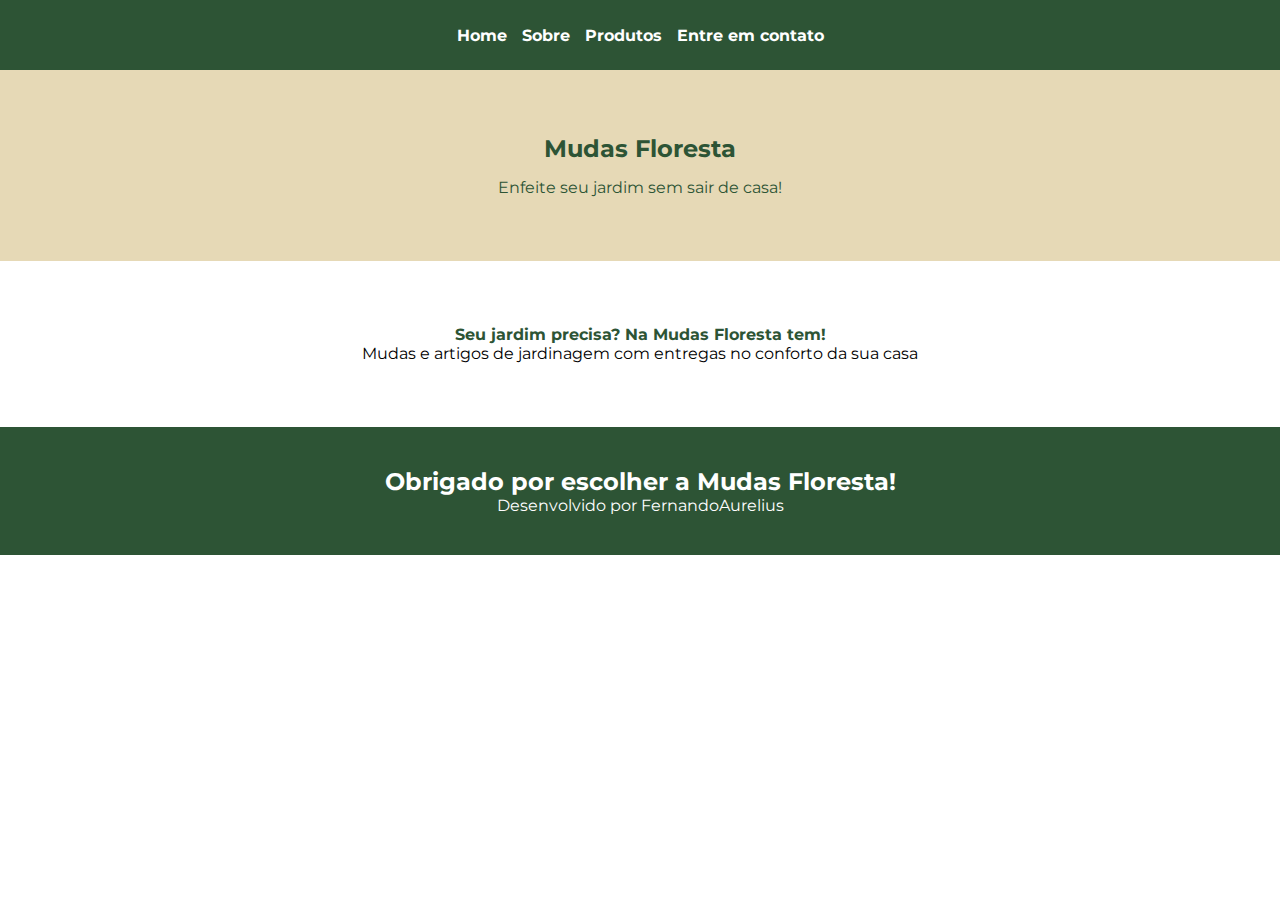
==== index.html @ 90246958 "feat(assets): add images for products page feat(contato.html): create contact page feat(index.html):" ====
<!DOCTYPE html>
<html lang="pt-br">
<head>
    <meta charset="UTF-8">
    <meta name="viewport" content="width=device-width, initial-scale=1.0">
    <link rel="stylesheet" href="styles/style.css">
    <title>Loja de Plantas</title>
</head>
<body>
    <header class="cabecalho">
        <nav class="cabecalho__menu">
            <a class="cabecalho__menu__link" href="index.html">Home</a>
            <a class="cabecalho__menu__link" href="sobre.html">Sobre</a>
            <a class="cabecalho__menu__link" href="produtos.html">Produtos</a>
            <a class="cabecalho__menu__link" href="contato.html">Entre em contato</a>
        </nav>
    </header>
    <main class="principal">
        <section class="principal__cabecalho">
            <h1 class="principal__cabecalho__titulo">Mudas Floresta</h1>
            <h2 class="principal__cabecalho__subtitulo">Enfeite seu jardim sem sair de casa!</h2>
        </section>
        <section class="principal__conteudo">
            <p class="principal__conteudo__texto-destaque"><b>Seu jardim precisa? Na Mudas Floresta tem!</b></p>
            <p class="principal__conteudo__texto">Mudas e artigos de jardinagem com entregas no conforto da sua casa</p>
        </section>
    </main>
    <footer class="rodape">
        <h2 class="rodape__subtitulo">Obrigado por escolher a Mudas Floresta!</h2>
        <p class="rodape__creditos">Desenvolvido por FernandoAurelius</p>
    </footer>
</body>
</html>
---- styles/style.css ----
@import url('https://fonts.googleapis.com/css2?family=Montserrat:ital,wght@0,100..900;1,100..900&display=swap');

:root {
    --cor-principal: #2d5435;
    --cor-secundaria: #e6d9b6;
    --cor-terciaria: #fff;
    --cor-quaternaria: #536493;
    --fonte: 'Montserrat', arial;
}

* {
    margin: 0;
    padding: 0;
}

body, html {
    box-sizing: border-box;
    min-height: 100vh;
    max-width: 100%;
    overflow-x: hidden;
    font-family: var(--fonte);
}

.cabecalho {
    display: flex;
    background-color: var(--cor-principal);
    padding: 2%
}

.cabecalho__menu {
    display: flex;
    justify-content: center;
    align-items: center;
    width: 100%;
    gap: 15px;
    font-weight: 700;
    font-size: medium;
}

.cabecalho__menu__link {
    text-decoration: none;
    color: var(--cor-terciaria);
}

.cabecalho__menu__link:hover {
    color: var(--cor-secundaria);
}

.principal {
    display: flex;
    flex-direction: column;
    width: 100%;
}

.principal__cabecalho {
    display: flex;
    flex-direction: column;
    align-items: center;
    justify-content: center;
    background-color: var(--cor-secundaria);
    color: var(--cor-principal);
    padding: 5% 10%;
    width: auto;
    gap: 15px;
}

.principal__cabecalho__titulo {
    font-size: x-large;
    font-weight: 700;
}

.principal__cabecalho__subtitulo {
    font-size: medium;
    font-weight: 400;
}

.principal__conteudo {
    display: flex;
    flex-direction: column;
    align-items: center;
    justify-content: center;
    width: auto;
    padding: 5% 10%;
}

.principal__conteudo__fotos {
    display: flex;
    flex-direction: column;
    flex-wrap: wrap;
    gap: 30px;
}

.principal__conteudo__fotos__linha {
    display: flex;
    gap: 100px;
}

.principal__conteudo__fotos__linha__container {
    display: flex;
    flex-direction: column;
    justify-content: center;
    align-items: center;
    text-align: center;
}

.principal__conteudo__fotos__linha__container__imagem {
    width: 150px;
    height: 150px;
}

.principal__conteudo__texto {
    color: #000;
}

.principal__conteudo__texto-destaque {
    color: var(--cor-principal);
}

.rodape {
    display: flex;
    flex-direction: column;
    width: auto;
    justify-content: center;
    align-items: center;
    padding: 3.1% 5%;
    background-color: var(--cor-principal);
    color: var(--cor-terciaria);
}
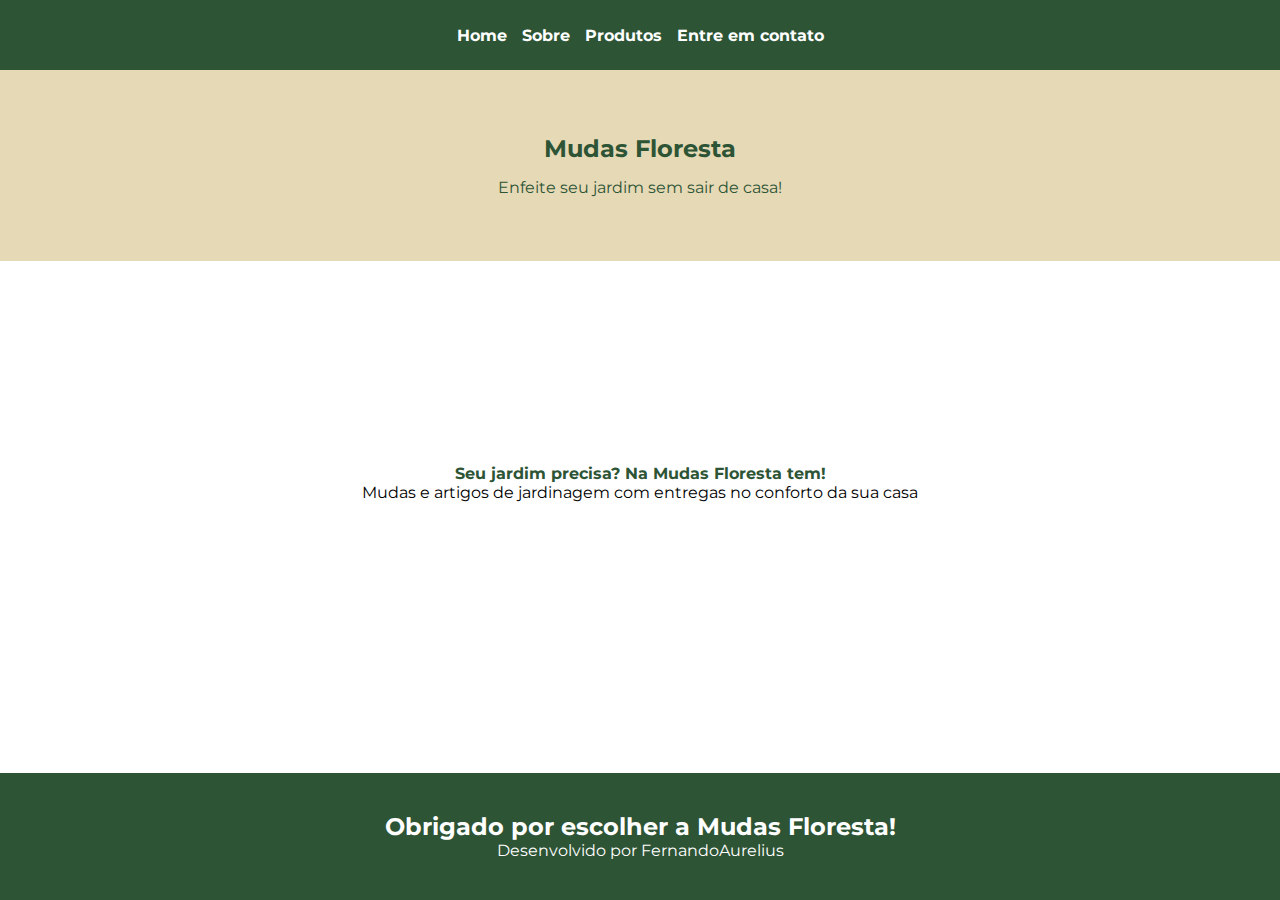
==== commit fa03f97d: "style(style.css): add media query for smaller screens to improve responsiveness" ====
--- a/index.html
+++ b/index.html
@@ -4,7 +4,14 @@
     <meta charset="UTF-8">
     <meta name="viewport" content="width=device-width, initial-scale=1.0">
     <link rel="stylesheet" href="styles/style.css">
+    <link rel="shortcut icon" href="https://img.icons8.com/dusk/128/potted-plant.png" type="image/x-icon">
     <title>Loja de Plantas</title>
+
+    <style>
+        .principal__conteudo {
+            height: 35vh;
+        }
+    </style>
 </head>
 <body>
     <header class="cabecalho">
--- a/styles/style.css
+++ b/styles/style.css
@@ -19,12 +19,17 @@
     max-width: 100%;
     overflow-x: hidden;
     font-family: var(--fonte);
+    display: flex;
+    flex-direction: column;
+    justify-content: center;
 }
 
 .cabecalho {
     display: flex;
     background-color: var(--cor-principal);
-    padding: 2%
+    padding: 2%;
+    flex-shrink: 0;
+    height: 10%;
 }
 
 .cabecalho__menu {
@@ -49,7 +54,11 @@
 .principal {
     display: flex;
     flex-direction: column;
+    justify-self: center;
+    align-self: center;
     width: 100%;
+    flex: 1;
+    height: 10%;
 }
 
 .principal__cabecalho {
@@ -79,6 +88,7 @@
     flex-direction: column;
     align-items: center;
     justify-content: center;
+    text-align: center;
     width: auto;
     padding: 5% 10%;
 }
@@ -118,11 +128,43 @@
 
 .rodape {
     display: flex;
+    height: 10%;
+    flex-shrink: 0;
     flex-direction: column;
     width: auto;
     justify-content: center;
     align-items: center;
+    text-align: center;
     padding: 3.1% 5%;
     background-color: var(--cor-principal);
     color: var(--cor-terciaria);
+}
+
+@media (width < 1200px) {
+    
+    .principal {
+        height: 100vh;
+    }
+
+    .principal__cabecalho {
+        height: 35vh;
+    }
+
+    .principal__cabecalho__titulo {
+        font-size: xx-large;
+    }
+
+    .principal__cabecalho__subtitulo {
+        font-size: large;
+    }
+
+    .principal__conteudo {
+        font-size: large;
+        height: fit-content;
+    }
+
+    .principal__conteudo__fotos__linha {
+        flex-direction: column;
+    }
+
 }